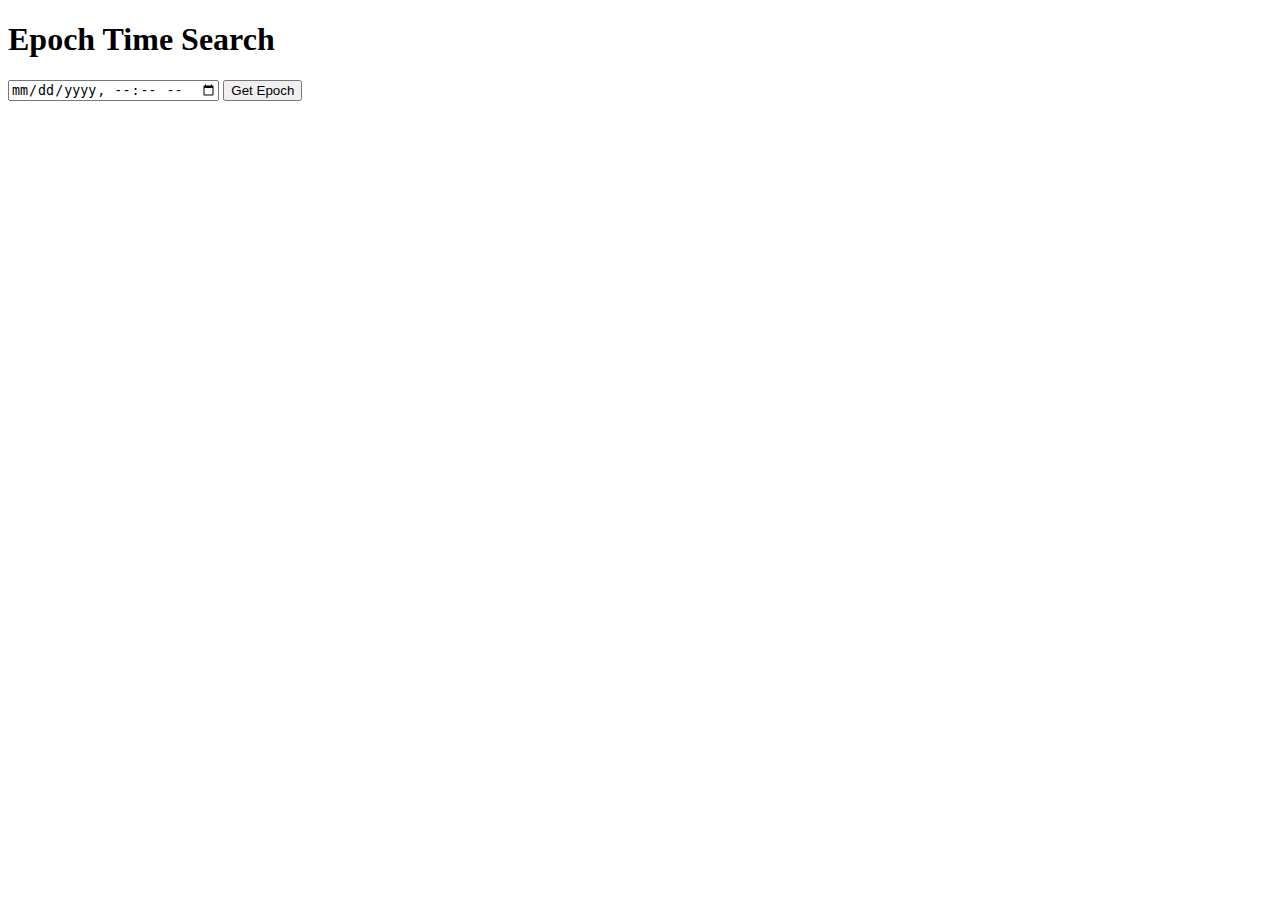
==== epoch_time_search.html @ 3342dd6b "Create epoch_time_search.html" ====
<!DOCTYPE html>
<html lang="en">
<head>
    <meta charset="UTF-8">
    <meta http-equiv="X-UA-Compatible" content="IE=edge">
    <meta name="viewport" content="width=device-width, initial-scale=1.0">
    <link href="https://fonts.googleapis.com/css2?family=Barlow:wght@500&display=swap" rel="stylesheet">
    <link rel="stylesheet" href="/epochclock/reverse_epoch_clock.css">
    <title>Reverse Epoch Clock</title>
</head>
<body>
    <div class="container">
        <h1>Epoch Time Search</h1>
        <div class="input-container">
            <input type="datetime-local" id="inputDateTime" />
            <button onclick="findEpoch()">Get Epoch</button>
        </div>
        <p id="result"></p>
    </div>
    <script src="/epochclock/reverse_epoch_clock.js"></script>
</body>
</html>
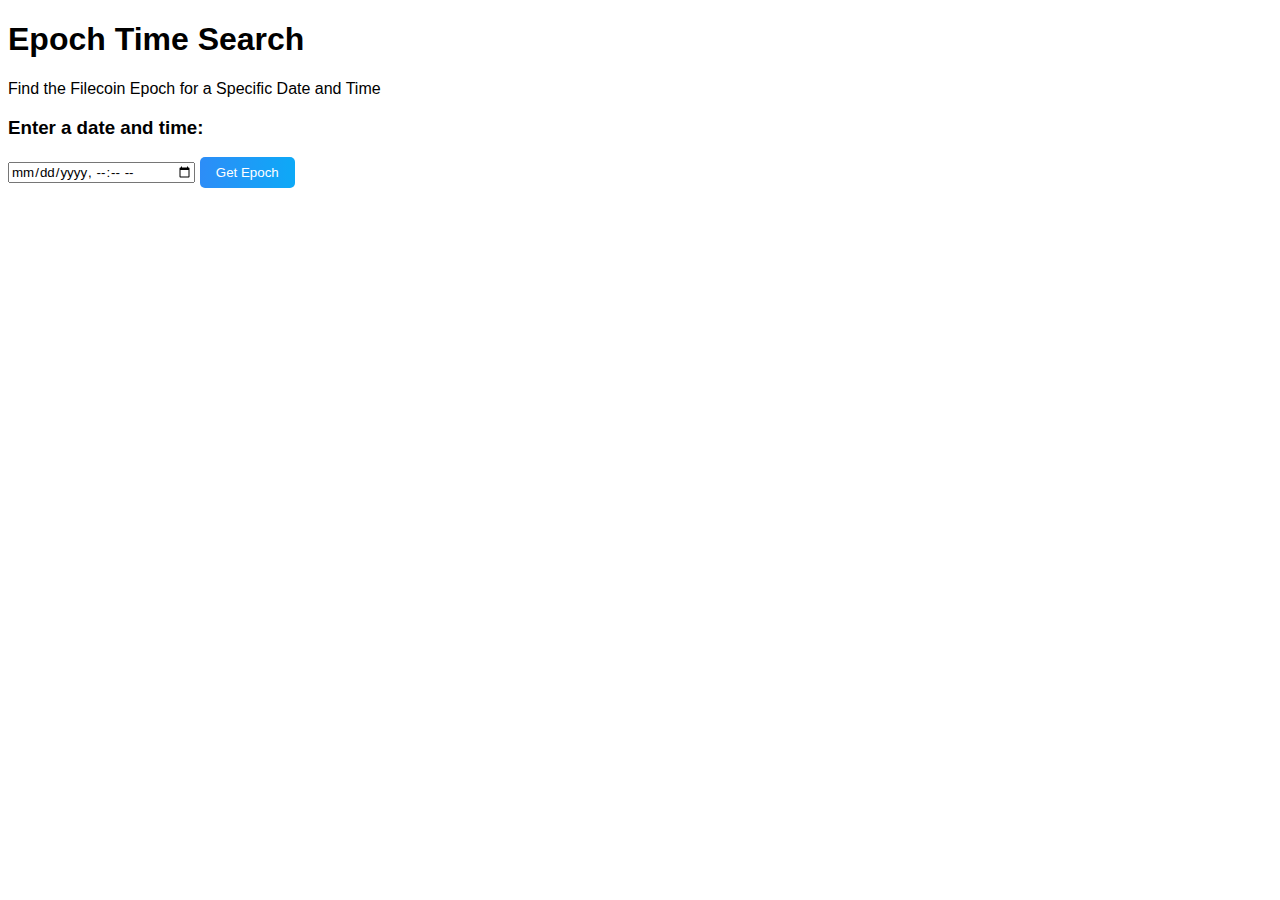
==== commit 2ebcbd05: "Update epoch_time_search.html" ====
--- a/epoch_time_search.html
+++ b/epoch_time_search.html
@@ -2,21 +2,25 @@
 <html lang="en">
 <head>
     <meta charset="UTF-8">
-    <meta http-equiv="X-UA-Compatible" content="IE=edge">
     <meta name="viewport" content="width=device-width, initial-scale=1.0">
     <link href="https://fonts.googleapis.com/css2?family=Barlow:wght@500&display=swap" rel="stylesheet">
-    <link rel="stylesheet" href="/epochclock/reverse_epoch_clock.css">
-    <title>Reverse Epoch Clock</title>
+    <link rel="stylesheet" href="timesearch.css">
 </head>
 <body>
-    <div class="container">
+    <header>
         <h1>Epoch Time Search</h1>
-        <div class="input-container">
-            <input type="datetime-local" id="inputDateTime" />
-            <button onclick="findEpoch()">Get Epoch</button>
+        <p>Find the Filecoin Epoch for a Specific Date and Time</p>
+    </header>
+    <main>
+        <div id="datetime-input-container">
+            <h3>Enter a date and time:</h3>
+            <input type="datetime-local" id="datetime-input">
+            <button id="datetime-submit">Get Epoch</button>
         </div>
-        <p id="result"></p>
-    </div>
-    <script src="/epochclock/reverse_epoch_clock.js"></script>
+        <div id="epoch-result-container">
+            <h4 id="epoch-result"></h4>
+        </div>
+    </main>
+    <script src="timesearch.js"></script>
 </body>
 </html>
--- a/timesearch.css
+++ b/timesearch.css
@@ -0,0 +1,26 @@
+body {
+  font-family: 'Barlow Medium', sans-serif;
+  background-color: transparent;
+}
+
+input[type="datetime-local"] {
+  font-family: 'Barlow Medium', sans-serif;
+}
+
+button {
+  font-family: 'Barlow Medium', sans-serif;
+  background-image: linear-gradient(to right, #2d8df7, #0da9f7);
+  color: white;
+  border: none;
+  cursor: pointer;
+  padding: 8px 16px;
+  border-radius: 5px;
+}
+
+button:hover {
+  opacity: 0.8;
+}
+
+#result {
+  color: white;
+}
